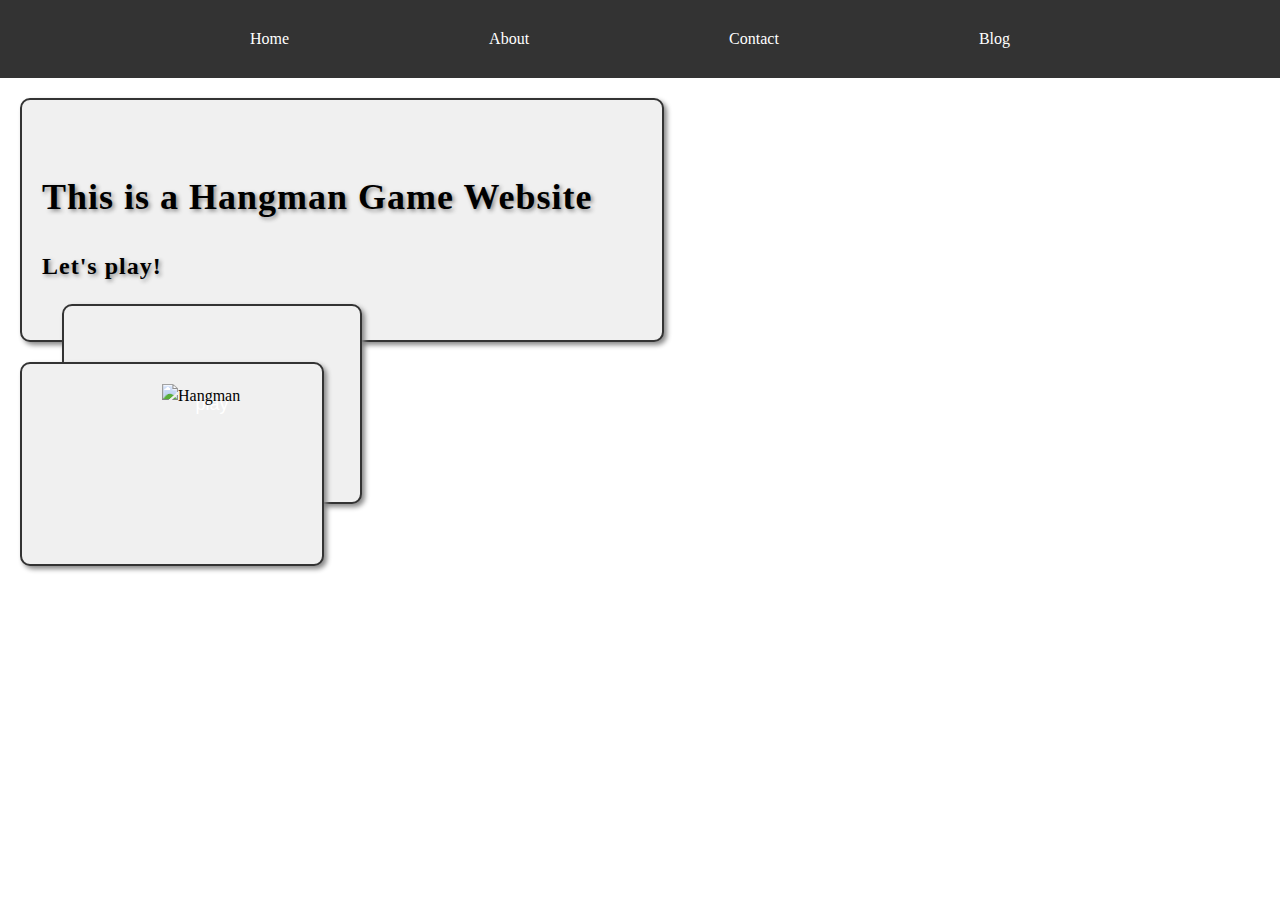
==== index.html @ 6ecbe5b8 "perf: change image div box and open new game page" ====
<!DOCTYPE html>
<html lang="en">
<head>
    <meta charset="UTF-8">
    <meta name="viewport" content="width=device-width, initial-scale=1.0">
    <title>Hangman Game</title>

    <!-- Favicon -->
    <link rel="apple-touch-icon" sizes="57x57" href="images/favicon.ico/apple-icon-57x57.png">
    <link rel="apple-touch-icon" sizes="60x60" href="images/favicon.ico/apple-icon-60x60.png">
    <link rel="apple-touch-icon" sizes="72x72" href="images/favicon.ico/apple-icon-72x72.png">
    <link rel="apple-touch-icon" sizes="76x76" href="images/favicon.ico/apple-icon-76x76.png">
    <link rel="apple-touch-icon" sizes="114x114" href="images/favicon.ico/apple-icon-114x114.png">
    <link rel="apple-touch-icon" sizes="120x120" href="images/favicon.ico/apple-icon-120x120.png">
    <link rel="apple-touch-icon" sizes="144x144" href="images/favicon.ico/apple-icon-144x144.png">
    <link rel="apple-touch-icon" sizes="152x152" href="images/favicon.ico/apple-icon-152x152.png">
    <link rel="apple-touch-icon" sizes="180x180" href="images/favicon.ico/apple-icon-180x180.png">
    <link rel="icon" type="image/png" sizes="192x192"  href="images/favicon.ico/android-icon-192x192.png">
    <link rel="icon" type="image/png" sizes="32x32" href="images/favicon.ico/favicon-32x32.png">
    <link rel="icon" type="image/png" sizes="96x96" href="images/favicon.ico/favicon-96x96.png">
    <link rel="icon" type="image/png" sizes="16x16" href="images/favicon.ico/favicon-16x16.png">
    <link rel="manifest" href="images/favicon.ico/manifest.json">
    <meta name="msapplication-TileColor" content="#ffffff">
    <meta name="msapplication-TileImage" content="images/favicon.ico/ms-icon-144x144.png">
    <meta name="theme-color" content="#ffffff">
    
    <link rel="stylesheet" href="style.css">
</head>
<body>
    <nav> 
        <div class="container">
            <ul>
                <li><a href="index.html">Home</a></li>
                <li><a href="about.html">About</a></li>
                <li><a href="contact.html">Contact</a></li>
                <li><a href="blog.html">Blog</a></li>
            </ul>
        </div>
    </nav>
    
    <div class="div_heading">
        <h1>
            This is a Hangman Game Website
        </h1>
        <h2>
            Let's play!
        </h2>
        <button class="my-div-box button:hover"><a href="game.html">play</a></button>
    </div>
    
    <div class="my-div-box">
        <img src="images/2.jpg" alt="Hangman">
    </div>
</body>
</html>
---- style.css ----
/* Reset some default margin and padding */
body, ul {
    margin: 0;
    padding: 0;
}

/* Style the navigation bar */
nav {
    background-color: #333;
    color: #fff;
}

.container {
    max-width: 960px;
    margin: 0 auto;
    padding: 20px;
}

ul {
    list-style-type: none;
    display: flex;
    justify-content: space-around;
    padding: 10px 0;
}

li {
    margin-right: 20px;
}

a {
    text-decoration: none;
    color: #fff;
}

/* Style the heading */
h1 {
    font-size: 36px;
    text-align: left;
    margin-top: 50px;
    text-shadow: 2px 2px 4px #888;
    letter-spacing: 1px;
}

/* Style the subheading */
h2 {
    font-size: 24px;
    text-align: left;
    text-shadow: 2px 2px 4px #888;
    letter-spacing: 1px;
}

/* Style the image */
img {
    display: block;
    margin: 0 auto;
    max-width: 50%;
    height: auto;
    margin-top: 20px;
    margin-right: 10px;
}

/* Style the button */
button {
    display: block;
    margin: 0 auto;
    padding: 10px 20px;
    background-color: #007bff;
    color: #fff;
    border: none;
    cursor: pointer;
    font-size: 18px;
    border-radius: 10px;
    margin-top: 20px;
}

button:hover {
    background-color: #0056b3;
}

/* Media query for mobile responsiveness */
@media screen and (max-width: 768px) {
    .content {
        flex-direction: column;
        align-items: center;
    }
    img {
        max-width: 80%;
    }
    button {
        margin-top: 10px;
    }
}

/* Div box */
.div_heading {
    width: 600px; /* Set the width of the div */
    height: 200px; /* Set the height of the div */
    background-color: #f0f0f0; /* Set the background color */
    border: 2px solid #333; /* Add a border */
    border-radius: 10px; /* Add rounded corners */
    padding: 20px; /* Add padding inside the div */
    margin: 20px; /* Add margin around the div */
    text-align: center; /* Center text horizontally */
    line-height: 1.5; /* Adjust line height for text */
    box-shadow: 3px 3px 5px #888; /* Add a box shadow */
}

.my-div-box button:hover {
    background-color: #0056b3; /* Change button color on hover */
    width: 30vh;
}

.my-div-box {
    width: 300px; /* Set the width of the div */
    height: 200px; /* Set the height of the div */
    background-color: #f0f0f0; /* Set the background color */
    border: 2px solid #333; /* Add a border */
    border-radius: 10px; /* Add rounded corners */
    /*padding: 20px; /* Add padding inside the div */
    margin: 20px; /* Add margin around the div */
    /*text-align: center; /* Center text horizontally */
    line-height: 1.5; /* Adjust line height for text */
    box-shadow: 3px 3px 5px #888; /* Add a box shadow */
}
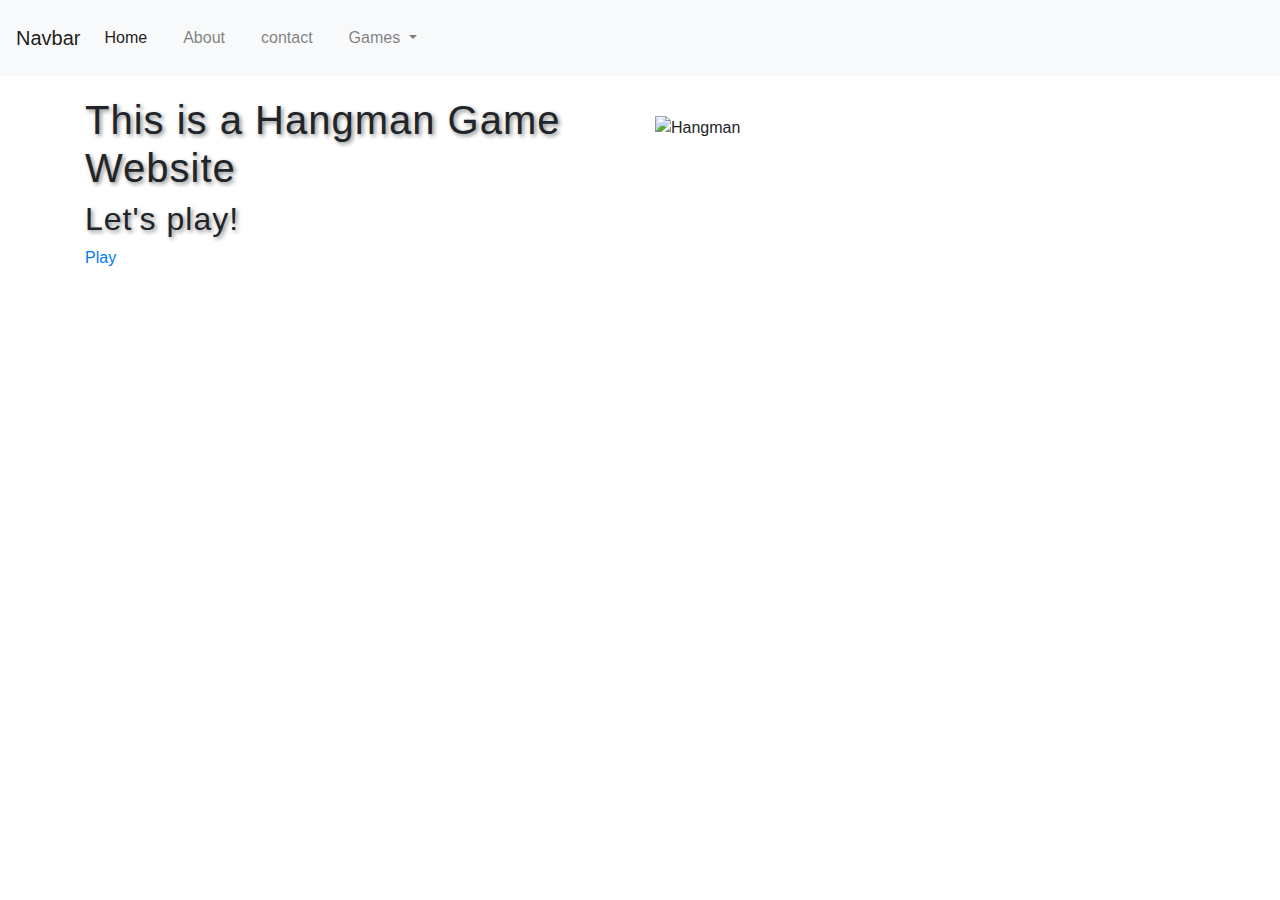
==== commit f1eacfb7: "add nav bar contact page bootstrap" ====
--- a/index.html
+++ b/index.html
@@ -6,50 +6,129 @@
     <title>Hangman Game</title>
 
     <!-- Favicon -->
-    <link rel="apple-touch-icon" sizes="57x57" href="images/favicon.ico/apple-icon-57x57.png">
-    <link rel="apple-touch-icon" sizes="60x60" href="images/favicon.ico/apple-icon-60x60.png">
-    <link rel="apple-touch-icon" sizes="72x72" href="images/favicon.ico/apple-icon-72x72.png">
-    <link rel="apple-touch-icon" sizes="76x76" href="images/favicon.ico/apple-icon-76x76.png">
-    <link rel="apple-touch-icon" sizes="114x114" href="images/favicon.ico/apple-icon-114x114.png">
-    <link rel="apple-touch-icon" sizes="120x120" href="images/favicon.ico/apple-icon-120x120.png">
-    <link rel="apple-touch-icon" sizes="144x144" href="images/favicon.ico/apple-icon-144x144.png">
-    <link rel="apple-touch-icon" sizes="152x152" href="images/favicon.ico/apple-icon-152x152.png">
-    <link rel="apple-touch-icon" sizes="180x180" href="images/favicon.ico/apple-icon-180x180.png">
-    <link rel="icon" type="image/png" sizes="192x192"  href="images/favicon.ico/android-icon-192x192.png">
-    <link rel="icon" type="image/png" sizes="32x32" href="images/favicon.ico/favicon-32x32.png">
-    <link rel="icon" type="image/png" sizes="96x96" href="images/favicon.ico/favicon-96x96.png">
-    <link rel="icon" type="image/png" sizes="16x16" href="images/favicon.ico/favicon-16x16.png">
-    <link rel="manifest" href="images/favicon.ico/manifest.json">
+    <link rel="apple-touch-icon" sizes="57x57" href="images/favicon/apple-icon-57x57.png">
+    <link rel="apple-touch-icon" sizes="60x60" href="images/favicon/apple-icon-60x60.png">
+    <link rel="apple-touch-icon" sizes="72x72" href="images/favicon/apple-icon-72x72.png">
+    <link rel="apple-touch-icon" sizes="76x76" href="images/favicon/apple-icon-76x76.png">
+    <link rel="apple-touch-icon" sizes="114x114" href="images/favicon/apple-icon-114x114.png">
+    <link rel="apple-touch-icon" sizes="120x120" href="images/favicon/apple-icon-120x120.png">
+    <link rel="apple-touch-icon" sizes="144x144" href="images/favicon/apple-icon-144x144.png">
+    <link rel="apple-touch-icon" sizes="152x152" href="images/favicon/apple-icon-152x152.png">
+    <link rel="apple-touch-icon" sizes="180x180" href="images/favicon/apple-icon-180x180.png">
+    <link rel="icon" type="image/png" sizes="192x192"  href="images/favicon/android-icon-192x192.png">
+    <link rel="icon" type="image/png" sizes="32x32" href="images/favicon/favicon-32x32.png">
+    <link rel="icon" type="image/png" sizes="96x96" href="images/favicon/favicon-96x96.png">
+    <link rel="icon" type="image/png" sizes="16x16" href="images/favicon/favicon-16x16.png">
+    <link rel="manifest" href="images/favicon/manifest.json">
     <meta name="msapplication-TileColor" content="#ffffff">
-    <meta name="msapplication-TileImage" content="images/favicon.ico/ms-icon-144x144.png">
+    <meta name="msapplication-TileImage" content="images/favicon/ms-icon-144x144.png">
     <meta name="theme-color" content="#ffffff">
     
+    <!-- link style css page -->
     <link rel="stylesheet" href="style.css">
+
+   
+  <!-- HTML Meta Tags -->
+  <title>Hangman Game</title>
+  <meta name="description" content="hangman">
+
+  <!-- Facebook Meta Tags -->
+  <meta property="og:url" content="https://ragappriya-gowrirasan.github.io/hangman-game/">
+  <meta property="og:type" content="website">
+  <meta property="og:title" content="Hangman Game">
+  <meta property="og:description" content="this is html,css ,javascript game">
+  <meta property="og:image" content="https://ragappriya-gowrirasan.github.io/hangman-game/images/2.jpg">
+
+  <!-- Twitter Meta Tags -->
+  <meta name="twitter:card" content="summary_large_image">
+  <meta property="twitter:domain" content="ragappriya-gowrirasan.github.io">
+  <meta property="twitter:url" content="https://ragappriya-gowrirasan.github.io/hangman-game/">
+  <meta name="twitter:title" content="Hangman Game">
+  <meta name="twitter:description" content="undefined">
+  <meta name="twitter:image" content="https://ragappriya-gowrirasan.github.io/hangman-game/images/2.jpg">
+
+  <!-- Meta Tags Generated via https://www.opengraph.xyz -->
+        
 </head>
+
+<!-- Bootstrap -->
+
+<!-- Add Bootstrap CSS (you can use a CDN or download Bootstrap and host it locally) -->
+<link rel="stylesheet" href="https://maxcdn.bootstrapcdn.com/bootstrap/4.5.2/css/bootstrap.min.css">
+
+<!-- Add Bootstrap JavaScript and jQuery (optional) -->
+<script src="https://code.jquery.com/jquery-3.5.1.slim.min.js"></script> 
+<script src="https://cdn.jsdelivr.net/npm/@popperjs/core@2.5.3/dist/umd/popper.min.js"></script>
+<script src="https://maxcdn.bootstrapcdn.com/bootstrap/4.5.2/js/bootstrap.min.js"></script>
+
 <body>
-    <nav> 
-        <div class="container">
-            <ul>
-                <li><a href="index.html">Home</a></li>
-                <li><a href="about.html">About</a></li>
-                <li><a href="contact.html">Contact</a></li>
-                <li><a href="blog.html">Blog</a></li>
-            </ul>
+
+    <!-- nav bar add -->
+    <nav class="navbar navbar-expand-lg navbar-light bg-light">
+        <a class="navbar-brand" href="#">Navbar</a>
+        <button class="navbar-toggler" type="button" data-toggle="collapse" data-target="#navbarNavDropdown" aria-controls="navbarNavDropdown" aria-expanded="false" aria-label="Toggle navigation">
+          <span class="navbar-toggler-icon"></span>
+        </button>
+        <div class="collapse navbar-collapse" id="navbarNavDropdown">
+          <ul class="navbar-nav">
+            <li class="nav-item active">
+              <a class="nav-link" href="index.html">Home <span class="sr-only">(current)</span></a>
+            </li>
+            <li class="nav-item">
+              <a class="nav-link" href="about.html">About</a>
+            </li>
+            <li class="nav-item">
+              <a class="nav-link" href="contact.html">contact</a>
+            </li>
+            <li class="nav-item dropdown">
+              <a class="nav-link dropdown-toggle" href="game.html" id="navbarDropdownMenuLink" data-toggle="dropdown" aria-haspopup="true" aria-expanded="false">
+                Games
+              </a>
+              <div class="dropdown-menu" aria-labelledby="navbarDropdownMenuLink">
+                <a class="dropdown-item" href="#">game1</a>
+                <a class="dropdown-item" href="#">game2</a>
+                <a class="dropdown-item" href="#">game3</a>
+              </div>
+            </li>
+          </ul>
         </div>
-    </nav>
+      </nav>
     
-    <div class="div_heading">
-        <h1>
-            This is a Hangman Game Website
-        </h1>
-        <h2>
-            Let's play!
-        </h2>
-        <button class="my-div-box button:hover"><a href="game.html">play</a></button>
+    <div class="container">
+        <!-- Bootstrap container class to create a responsive container -->
+        <div class="row">
+            <div class="col-md-6">
+                <!-- Use Bootstrap grid system to create columns -->
+                <h1>This is a Hangman Game Website</h1>
+                <h2>Let's play!</h2>
+                <a href="game.html">Play</a>
+            </div>
+            <div class="col-md-6">
+                <!-- Another column for additional content if needed -->
+                <img src="images/hangman.jpg" alt="Hangman" class="img-fluid">
+            </div>
+        </div>
     </div>
     
+    
+    <!-- <div class="my-div-box">
+        <img src="images/2.jpg" alt="Hangman">
+    </div> -->
+
+    <!-- <div class="container"> 
+        <iframe src="images/2.jpg" width="50%" height="200"></iframe>
+    </div> -->
+
+    <!-- <iframe  width="100%" height="380" frameborder="0" sandbox="allow-same-origin allow-scripts allow-popups allow-forms allow-top-navigation"
+    allowtransparency="true">
     <div class="my-div-box">
         <img src="images/2.jpg" alt="Hangman">
     </div>
+
+</iframe> -->
+
+
+
+
 </body>
 </html>
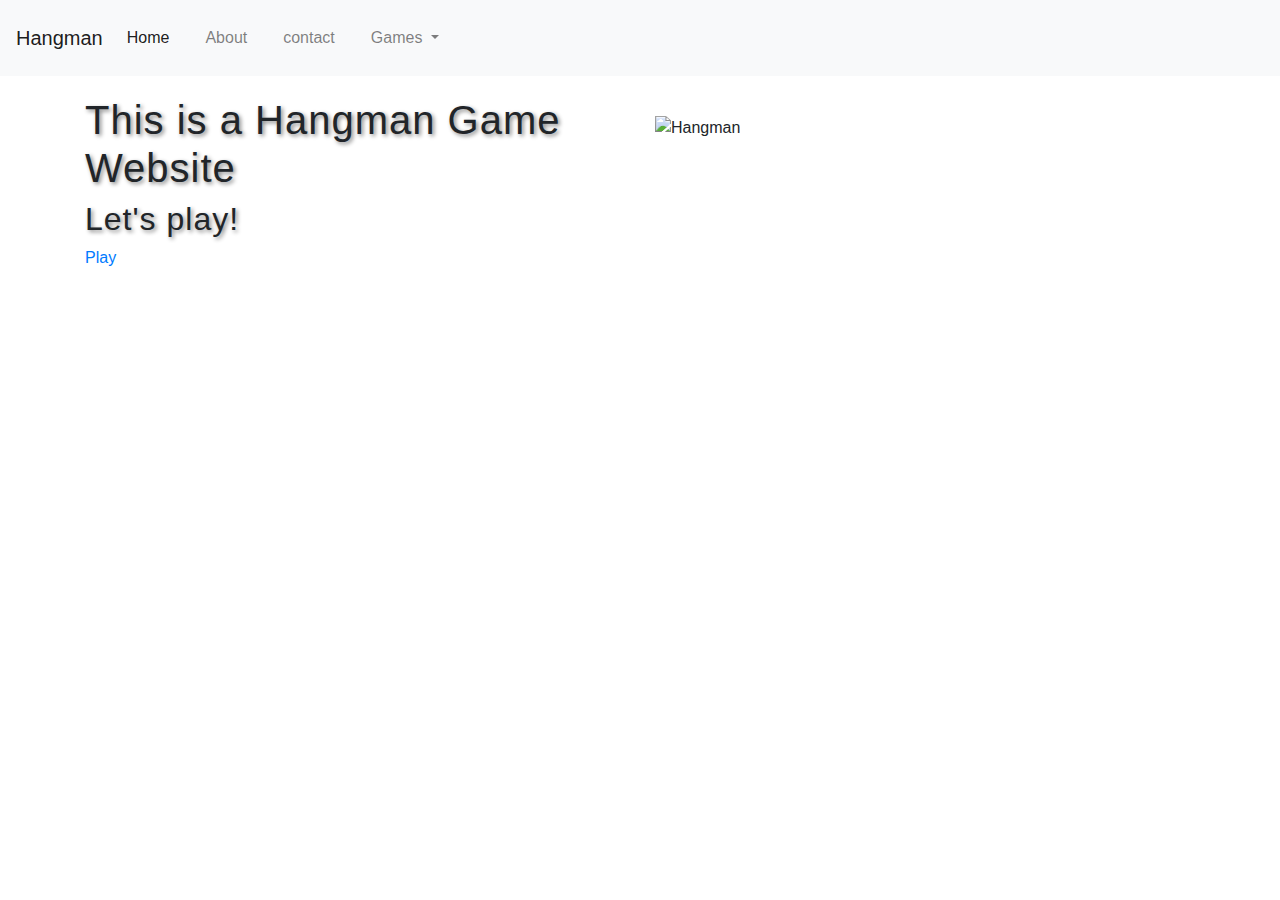
==== commit 1c4155a4: "change nav bar name home page" ====
--- a/index.html
+++ b/index.html
@@ -65,7 +65,7 @@
 
     <!-- nav bar add -->
     <nav class="navbar navbar-expand-lg navbar-light bg-light">
-        <a class="navbar-brand" href="#">Navbar</a>
+        <a class="navbar-brand" href="#">Hangman</a>
         <button class="navbar-toggler" type="button" data-toggle="collapse" data-target="#navbarNavDropdown" aria-controls="navbarNavDropdown" aria-expanded="false" aria-label="Toggle navigation">
           <span class="navbar-toggler-icon"></span>
         </button>
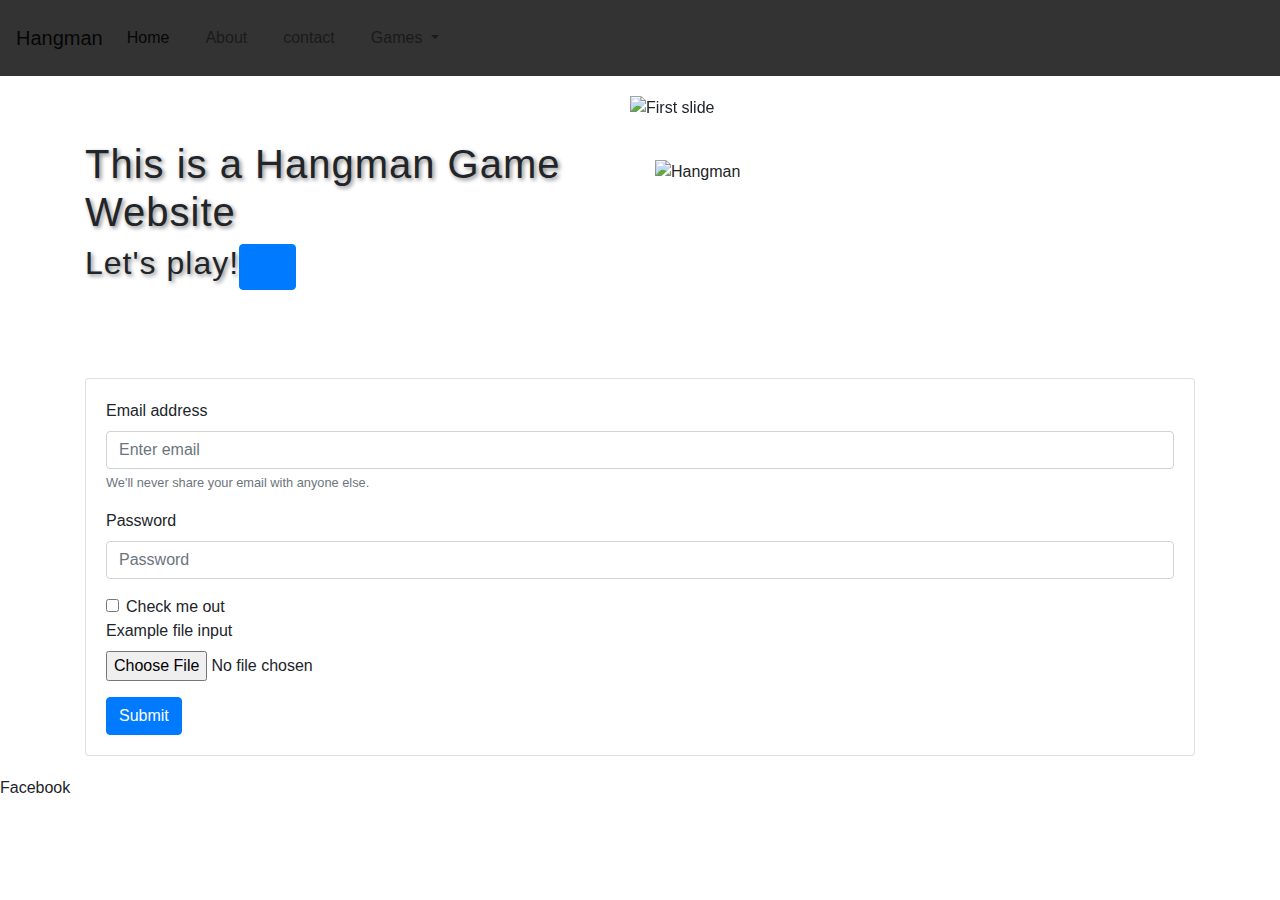
==== commit 23995e44: "style: add style hangman game" ====
--- a/index.html
+++ b/index.html
@@ -64,7 +64,7 @@
 <body>
 
     <!-- nav bar add -->
-    <nav class="navbar navbar-expand-lg navbar-light bg-light">
+    <nav class="navbar navbar-expand-lg navbar-light bg-blue">
         <a class="navbar-brand" href="#">Hangman</a>
         <button class="navbar-toggler" type="button" data-toggle="collapse" data-target="#navbarNavDropdown" aria-controls="navbarNavDropdown" aria-expanded="false" aria-label="Toggle navigation">
           <span class="navbar-toggler-icon"></span>
@@ -85,7 +85,7 @@
                 Games
               </a>
               <div class="dropdown-menu" aria-labelledby="navbarDropdownMenuLink">
-                <a class="dropdown-item" href="#">game1</a>
+                <a class="dropdown-item" href="game1.html">game1</a>
                 <a class="dropdown-item" href="#">game2</a>
                 <a class="dropdown-item" href="#">game3</a>
               </div>
@@ -93,42 +93,93 @@
           </ul>
         </div>
       </nav>
+
+      <!-- add bootstrap carousel -->
+
+      <div id="carouselExampleControls" class="carousel slide" data-ride="carousel">
+        <div class="carousel-inner">
+          <div class="carousel-item active">
+            <img class="d-block w-100" src="images/hangman-background.jpg" alt="First slide">
+          </div>
+          <div class="carousel-item">
+            <img class="d-block w-100" src="images/hangman.jpg" alt="Second slide">
+          </div>
+          <div class="carousel-item">
+            <img class="d-block w-100" src="..." alt="Third slide">
+          </div>
+        </div>
+        <a class="carousel-control-prev" href="#carouselExampleControls" role="button" data-slide="prev">
+          <span class="carousel-control-prev-icon" aria-hidden="true"></span>
+          <span class="sr-only">Previous</span>
+        </a>
+        <a class="carousel-control-next" href="#carouselExampleControls" role="button" data-slide="next">
+          <span class="carousel-control-next-icon" aria-hidden="true"></span>
+          <span class="sr-only">Next</span>
+        </a>
+      </div>
     
-    <div class="container">
-        <!-- Bootstrap container class to create a responsive container -->
-        <div class="row">
-            <div class="col-md-6">
-                <!-- Use Bootstrap grid system to create columns -->
-                <h1>This is a Hangman Game Website</h1>
-                <h2>Let's play!</h2>
-                <a href="game.html">Play</a>
-            </div>
-            <div class="col-md-6">
-                <!-- Another column for additional content if needed -->
-                <img src="images/hangman.jpg" alt="Hangman" class="img-fluid">
+
+      <!-- div text image  -->
+    <div class="container" style="width: 100rem;">
+        <div class="bg-image">
+            <div class="row"> 
+                <div class="col-md-6 ">
+                    <div class="d-flex align-content-end flex-wrap">
+                        <h1>This is a Hangman Game Website</h1>
+                        <h2>Let's play!</h2>
+                        <button type="submit" class="btn btn-primary"><a href="game.html">Play</a></button>
+                    </div>
+                    <!-- Use Bootstrap grid system to create columns -->   
+                </div>
+                <div class="col-md-6">
+                    <!-- Another column for additional content if needed -->
+                    <img src="images/hangman.jpg" alt="Hangman" class="img-fluid">
+                </div>
             </div>
         </div>
+    
     </div>
+        <!-- Bootstrap container class to create a responsive container -->
+        
+    </div>
+
+
+    <!-- boostrap form -->
     
     
-    <!-- <div class="my-div-box">
-        <img src="images/2.jpg" alt="Hangman">
-    </div> -->
-
-    <!-- <div class="container"> 
-        <iframe src="images/2.jpg" width="50%" height="200"></iframe>
-    </div> -->
-
-    <!-- <iframe  width="100%" height="380" frameborder="0" sandbox="allow-same-origin allow-scripts allow-popups allow-forms allow-top-navigation"
-    allowtransparency="true">
-    <div class="my-div-box">
-        <img src="images/2.jpg" alt="Hangman">
+<div class="container mt-5"> <!-- Add margin-top to the container -->
+    <div class="card"> <!-- Use Bootstrap card component -->
+        <div class="card-body"> <!-- Add content within card-body -->
+            <form> 
+                <div class="form-group">
+                    <label for="exampleInputEmail1">Email address</label>
+                    <input type="email" class="form-control" id="exampleInputEmail1" aria-describedby="emailHelp" placeholder="Enter email">
+                    <small id="emailHelp" class="form-text text-muted">We'll never share your email with anyone else.</small>
+                </div>
+                <div class="form-group">
+                    <label for="exampleInputPassword1">Password</label>
+                    <input type="password" class="form-control" id="exampleInputPassword1" placeholder="Password">
+                </div>
+                <div class="form-check">
+                    <input type="checkbox" class="form-check-input" id="exampleCheck1">
+                    <label class="form-check-label" for="exampleCheck1">Check me out</label>
+                </div>
+                <div class="form-group">
+                    <label for="exampleFormControlFile1">Example file input</label>
+                    <input type="file" class="form-control-file" id="exampleFormControlFile1">
+                </div>
+                <button type="submit" class="btn btn-primary">Submit</button>
+            </form>
+        </div>
     </div>
-
-</iframe> -->
+</div>
 
 
+<!--  -->
 
+<footer>
+  <p><i class="fab fa-facebook-f"></i>Facebook</p>
+</footer>
 
 </body>
 </html>
